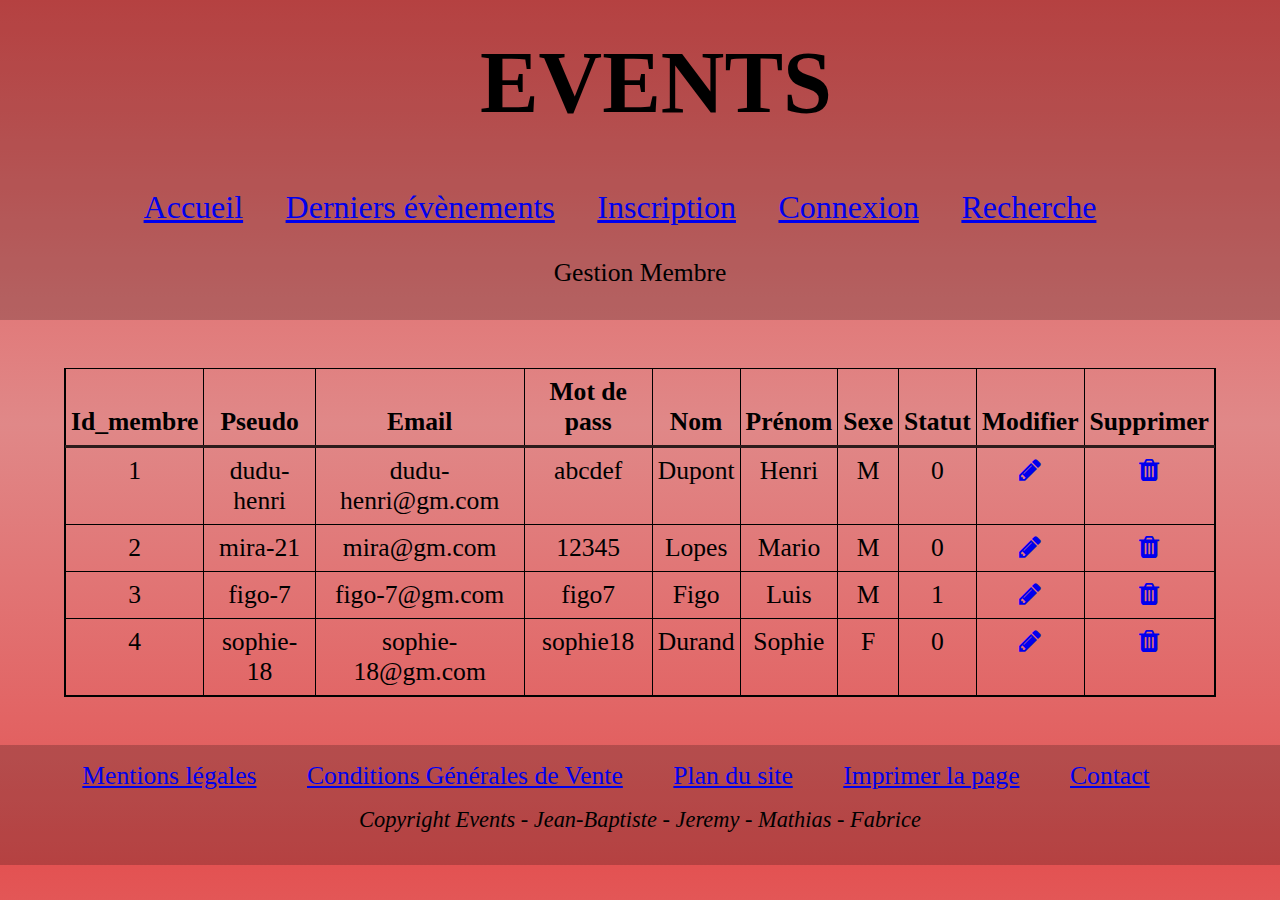
==== maquette_html/gestion_membre.html @ 63a2fde2 "premiere version" ====
<!DOCTYPE html>
<html lang="fr">
    <head>
        <meta charset="utf-8">
        <title>Events - Gestion Membre</title>
        <link rel="stylesheet" href="https://maxcdn.bootstrapcdn.com/font-awesome/4.5.0/css/font-awesome.min.css">
        <link rel="stylesheet" type="text/css" href="css/style.css">
    </head>

    <body>
    <header>

        <!-- Menu de navigation pour le format smartphone -->
        <nav id="mobile_nav">
            <h1>Events</h1>
            <a href="#" title="Menu de navigation"><i class="fa fa-bars"></i></a>

            <ul id="nav_hide">
                <li><a href="index.html">Accueil</a></li>
                <li><a href="derniers_evenements.html">Derniers évènements</a></li>
                <li><a href="inscription.php">Inscription</a></li>
                <li><a href="connexion.html">Connexion</a></li>
                <li><a href="recherche.html">Recherche</a></li>
            </ul>
        </nav>

        <!-- Menu de navigation pour les formats tablette/desktop -->
        <nav id="main_nav">
            <h1>Events</h1>
            <ul>
                <li><a href="index.html">Accueil</a></li>
                <li><a href="derniers_evenements.html">Derniers évènements</a></li>
                <li><a href="inscription.php">Inscription</a></li>
                <li><a href="connexion.html">Connexion</a></li>
                <li><a href="recherche.html">Recherche</a></li>

            </ul>
        </nav>
        <p>Gestion Membre</p>
    </header>

    <!--Contenu principal-->
    <main id="manage_member_page">

        <table class="table table-responsive">
            <thead>
                <tr>
                    <th>Id_membre</th>
                    <th>Pseudo</th>
                    <th>Email</th>
                    <th>Mot de pass</th>
                    <th>Nom</th>
                    <th>Prénom</th>
                    <th>Sexe</th>
                    <th>Statut</th>
                    <th>Modifier</th>
                    <th>Supprimer</th>
                </tr>
            </thead>

            <tbody>
                <tr>
                    <td>1</td>
                    <td>dudu-henri</td>
                    <td>dudu-henri@gm.com</td>
                    <td>abcdef</td>
                    <td>Dupont</td>
                    <td>Henri</td>
                    <td>M</td>
                    <td>0</td>
                    <td><a href="#"><i class="fa fa-pencil"></i></a></td>
                    <td><a href="#"><i class="fa fa-trash"></i></a></td>
                </tr>
                <tr>
                    <td>2</td>
                    <td>mira-21</td>
                    <td>mira@gm.com</td>
                    <td>12345</td>
                    <td>Lopes</td>
                    <td>Mario</td>
                    <td>M</td>
                    <td>0</td>
                    <td><a href="#"><i class="fa fa-pencil"></i></a></td>
                    <td><a href="#"><i class="fa fa-trash"></i></a></td>
                </tr>
                <tr>
                    <td>3</td>
                    <td>figo-7</td>
                    <td>figo-7@gm.com</td>
                    <td>figo7</td>
                    <td>Figo</td>
                    <td>Luis</td>
                    <td>M</td>
                    <td>1</td>
                    <td><a href="#"><i class="fa fa-pencil"></i></a></td>
                    <td><a href="#"><i class="fa fa-trash"></i></a></td>
                </tr>
                <tr>
                    <td>4</td>
                    <td>sophie-18</td>
                    <td>sophie-18@gm.com</td>
                    <td>sophie18</td>
                    <td>Durand</td>
                    <td>Sophie</td>
                    <td>F</td>
                    <td>0</td>
                    <td><a href="#"><i class="fa fa-pencil"></i></a></td>
                    <td><a href="#"><i class="fa fa-trash"></i></a></td>
                </tr>

            </tbody>
        </table>

        <section>
            <article>
                <h4>Id_Membre :</h4>
                <p>1</p>

                <h4>Pseudo :</h4>
                <p>dudu-henri</p>

                <h4>Email :</h4>
                <p>dudu-henri@gm.com</p>

                <h4>Mot de pass :</h4>
                <p>abcdef</p>

                <h4>Nom :</h4>
                <p>Dupont</p>

                <h4>Prénom :</h4>
                <p>Henri</p>

                <h4>Sexe :</h4>
                <p>M</p>

                <h4>Statut :</h4>
                <p>0</p>

                <a href="#">Modifier</a>

                <a href="#">Supprimer</a>
            </article>

            <span></span>

            <article>
                <h4>Id_Membre :</h4>
                <p>2</p>

                <h4>Pseudo :</h4>
                <p>mira-21</p>

                <h4>Email :</h4>
                <p>mira@gm.com</p>

                <h4>Mot de pass :</h4>
                <p>12345</p>

                <h4>Nom :</h4>
                <p>Lopes</p>

                <h4>Prénom :</h4>
                <p>Mario</p>

                <h4>Sexe :</h4>
                <p>M</p>

                <h4>Statut :</h4>
                <p>0</p>

                <a href="#">Modifier</a>

                <a href="#">Supprimer</a>
            </article>

            <span></span>

            <article>
                <h4>Id_Membre :</h4>
                <p>3</p>

                <h4>Pseudo :</h4>
                <p>figo-7</p>

                <h4>Email :</h4>
                <p>figo-7@gm.com</p>

                <h4>Mot de pass :</h4>
                <p>figo7</p>

                <h4>Nom :</h4>
                <p>Figo</p>

                <h4>Prénom :</h4>
                <p>Luis</p>

                <h4>Sexe :</h4>
                <p>M</p>

                <h4>Statut :</h4>
                <p>1</p>

                <a href="#">Modifier</a>

                <a href="#">Supprimer</a>
            </article>

            <span></span>

            <article>
                <h4>Id_Membre :</h4>
                <p>4</p>

                <h4>Pseudo :</h4>
                <p>sophie-18</p>

                <h4>Email :</h4>
                <p>sophie-18@gm.com</p>

                <h4>Mot de pass :</h4>
                <p>sophie18</p>

                <h4>Nom :</h4>
                <p>Durand</p>

                <h4>Prénom :</h4>
                <p>Sophie</p>

                <h4>Sexe :</h4>
                <p>F</p>

                <h4>Statut :</h4>
                <p>0</p>

                <a href="#">Modifier</a>

                <a href="#">Supprimer</a>
            </article>

        </section>

    </main>
        <!--Pied de page-->
        <footer>
            <ul>
                <li><a href="#">Mentions légales</a></li>
                <li><a href="#">Conditions Générales de Vente</a></li>
                <li><a href="#">Plan du site</a></li>
                <li><a href="#">Imprimer la page</a></li>
                <li><a href="#">Contact</a></li>
            </ul>
            <em>Copyright Events - Jean-Baptiste - Jeremy - Mathias - Fabrice</em>
        </footer>

    <!-- jQuery -->
    <script src="https://code.jquery.com/jquery-1.12.3.min.js" integrity="sha256-aaODHAgvwQW1bFOGXMeX+pC4PZIPsvn2h1sArYOhgXQ=" crossorigin="anonymous"></script>
    <!-- JS -->
    <script type="text/javascript" src="js/script.js" ></script>
    </body>
</html>
---- maquette_html/css/style.css ----
/* IMPORT des polices de Google Fonts */
@import url(https://fonts.googleapis.com/css?family=Yantramanav:400,500,700);
@import url(https://fonts.googleapis.com/css?family=Kite+One);

/* RESET des styles imposés par les navigateurs */
*
{
	margin: 0;
	padding: 0;
}

/* Styles GENERALES de la page */

body
{
	text-align: center;
	font-size: 62.5%;

	/* Permalink - use to edit and share this gradient: http://colorzilla.com/gradient-editor/#e35252+0,e08888+49,e35252+100 */
	background: rgb(227, 82, 82), url('../img/node-overlay-grey.png'); /* Old browsers */
	background: -moz-linear-gradient(top, rgba(227, 82, 82, 1) 0%, rgba(224, 136, 136, 1) 49%, rgba(227, 82, 82, 1) 100%), url('../img/node-overlay-grey.png'); /* FF3.6-15 */
	background: -webkit-linear-gradient(top, rgba(227, 82, 82, 1) 0%, rgba(224, 136, 136, 1) 49%, rgba(227, 82, 82, 1) 100%), url('../img/node-overlay-grey.png'); /* Chrome10-25,Safari5.1-6 */
	background: linear-gradient(to bottom, rgba(227, 82, 82, 1) 0%, rgba(224, 136, 136, 1) 49%, rgba(227, 82, 82, 1) 100%), url('../img/node-overlay-grey.png'); /* W3C, IE10+, FF16+, Chrome26+, Opera12+, Safari7+ */
	filter: progid:DXImageTransform.Microsoft.gradient(startColorstr='#e35252', endColorstr='#e35252', GradientType=0); /* IE6-9 */
}

li{
	list-style-type: none;
}








/*
													HEADER
*/

header{
background-color: rgba(0, 0, 0, 0.2);
margin-bottom: 3rem;
width: 100%;
}

h1{
	text-transform: uppercase;
	font-size: 3rem;
	display: inline-block;
	float: left;
	margin-top: 2rem;
	margin-left: 2rem;
}

h1~a{
	font-size: 3rem;
	float: right;
	margin-right: 2rem;
	margin-top: 2rem;
	margin-bottom: 1rem;
}

header p{
	clear: both;
	font-size: 1.2rem;
	padding: 2rem;
}

#nav_hide{
	display: none;
	clear: both;
	border-top: .2rem solid black;
	text-transform: uppercase;
	padding-top: 1rem;
}

#main_nav{
	display: none;
}

#mobile_nav li{
	font-size: 1.4rem;
	margin-top: .5rem;
}

/* Format TABLETTE */

@media screen and (min-width: 700px){

	#mobile_nav{
		display: none;
	}

	#main_nav{
		display: inherit;
	}

	h1{
		font-size: 4rem;
		float: none;
		margin: none;
	}

	#main_nav li{
		display: inline-block;
		margin-top: 3.5rem;
		font-size: 1.5rem;
	}

	#main_nav a{
		margin-right: 1rem;
	}

	header p{
		font-size: 1.4rem;
	}
}

/* Format DESKTOP et PLUS */

@media screen and (min-width: 1024px){

	h1{
		font-size: 5.5rem;
	}

	#main_nav li{
		font-size: 2rem;
	}

	#main_nav a{
		margin-right: 2.5rem;
	}

	header p{
		font-size: 1.6rem;
		width: 90%;
		margin: auto;
	}
}










/*
												FOOTER
*/

footer{
	background-color: rgba(0, 0, 0, 0.2);
	margin-top: 3rem;
	padding-bottom: 1rem;
	width: 100%;
}

footer ul{
	margin: 0 .5rem;
	padding: 1rem 0;
}

footer li{
	display: inline-block;
	margin-right: 1rem;
	font-size: 1.2rem;
}

/* Retrait du lien pour imprimer la page */
footer li:nth-child(4){
	display: none;
}

footer em{
	font-size: 1rem;
}

/* Format TABLETTE */

@media screen and (min-width: 700px){

	footer{
		padding-bottom: 1.5rem;
	}

	footer li{
		font-size: 1.4rem;
	}

	footer a{
		margin-right: 1rem;
	}

	footer em{
		font-size: 1.2rem;
	}
}

/* Format DESKTOP et PLUS */

@media screen and (min-width: 1024px){

	footer{
		padding-bottom: 2rem;
	}

	footer li{
		font-size: 1.6rem;
	}

	/* Ajout du lien pour imprimer la page */
	footer li:nth-child(4){
		display: inline-block;
	}

	footer a{
		margin-right: 2rem;
	}

	footer em{
		font-size: 1.4rem;
	}

}








/*
												Page INDEX
*/

#index_page{
	width: 90%;
	margin: auto;
}

#index_page h2{
	font-size: 2rem;
}

#index_page section{
	border: .2rem solid black;
	border-radius: .2rem;
	-webkit-border-radius: .2rem;
	-moz-border-radius: .2rem;
	margin: 2rem auto;
	padding: 1rem;
}

#index_page section p{
	font-size: 1.2rem;
}

#index_page section h3{
	font-size: 1.8rem;
}

.index_img{
	width: 90%;
	height: 15rem;
	margin: 2rem auto;
}

.index_img img{
	height: 100%;
	width: 100%;
	margin: 1rem auto;
}

#index_page section a{
	display: inline-block;
	margin: 1rem .5rem;
}

#index_page i~span{
	display: block;
	font-size: 1rem;
}

.fa-info-circle, .fa-sign-in, .fa-check-circle, .fa-commenting-o{
	font-size: 2.5rem;
}


/* Format TABLETTE */

@media screen and (min-width:700px) {

	#index_page h2{
		font-size: 2.2rem;
	}

	#index_page section p{
		font-size: 1.4rem;
	}

	#index_page section h3{
		font-size: 2rem;
	}

	.index_img{
		height: 24rem;
	}

	#index_page section a{
		margin: 1.2rem 2rem;
	}

	#index_page i~span{
		font-size: 1.2rem;
	}

	.fa-info-circle, .fa-sign-in, .fa-check-circle, .fa-commenting-o{
		font-size: 3.5rem;
	}

}

/* Format DESKTOP et PLUS */

@media screen and (min-width:1024px) {

	#index_page h2{
		font-size: 2.4rem;
	}

	#index_page section{
		display: inline-block;
		width: 40%;
		margin: 1rem;
	}

	#index_page section p{
		font-size: 1.6rem;
	}

	#index_page section h3{
		font-size: 2.2rem;
	}

	#index_page section a{
		margin: 1rem .8rem;
	}

	#index_page i~span{
		display: block;
		font-size: 1.2rem;
	}

	.fa-info-circle, .fa-sign-in, .fa-check-circle, .fa-commenting-o{
		font-size: 3.5rem;
	}

}








/*
												Page RECHERCHE
*/

#search_page{
	width: 90%;
	margin: auto;
	padding-bottom: 8%;
}

#search_page form{
	width:90%;
	margin: auto;
}

#search_page input{
	display: block;
	margin: 1rem auto;
	padding: .5rem;
	font-size: 1.2rem;
	border: none;
	border-radius: .2rem;
}

#search_page label{
	font-size: 1rem;
}

#search_page h2{
	font-size: 2rem;
}

#search_page section{
	border: .2rem solid black;
	border-radius: .2rem;
	-webkit-border-radius: .2rem;
	-moz-border-radius: .2rem;
	margin: 2rem auto;
	padding: 1rem;
}

#search_page section p{
	font-size: 1.2rem;
}

#search_page section h3{
	font-size: 1.8rem;
}

.search_img{
	width: 90%;
	height: 15rem;
	margin: 2rem auto;
}

.search_img img{
	height: 100%;
	width: 100%;
	margin: 1rem auto;
}

#search_page section a{
	display: inline-block;
	margin: 1rem .5rem;
}

#search_page i~span{
	display: block;
	font-size: 1rem;
}

.fa-commenting-o{
	font-size: 2.5rem;
}

#search_page h2~em{
	display: block;
	font-size: 1rem;
}

[title="nouvelle recherche"]{
	display: block;
	font-size: 1.2rem;
	margin-top: 3rem;
}


/* Format TABLETTE */

@media screen and (min-width:700px) {

	#search_page{
		padding-bottom: 0;
	}

	#search_page input:not([type="submit"]){
		width: 50%;
		font-size: 1.4rem;
	}

	#search_page label{
		font-size: 1.2rem;
	}

	#search_page h2{
		font-size: 2.2rem;
	}

	#search_page section p{
		font-size: 1.4rem;
	}

	#search_page section h3{
		font-size: 2rem;
	}

	.search_img{
		height: 24rem;
	}

	#search_page section a{
		margin: 1.2rem 2rem;
	}

	#search_page i~span{
		font-size: 1.2rem;
	}

	.fa-commenting-o{
		font-size: 3.5rem;
	}

	[title="nouvelle recherche"]{
		font-size: 1.4rem;
	}

}

/* Format DESKTOP et PLUS */

@media screen and (min-width:1024px) {

	#search_page input:not([type="submit"]){
		font-size: 1.6rem;
		width: 40%;
	}

	#search_page input[type="submit"]{
		font-size: 1.6rem;
		margin-top: 2rem;
		padding: .8rem;
	}

	#search_page label{
		font-size: 1.4rem;
	}

	#search_page h2{
		font-size: 2.4rem;
	}

	#search_page section{
		display: inline-block;
		width: 40%;
		margin: 1rem;
	}

	#search_page section p{
		font-size: 1.6rem;
	}

	#search_page section h3{
		font-size: 2.2rem;
	}

	#search_page section a{
		margin: 1rem .8rem;
	}

	#search_page i~span{
		display: block;
		font-size: 1.2rem;
	}

	.fa-commenting-o{
		font-size: 3.5rem;
	}


	[title="nouvelle recherche"]{
		font-size: 1.6rem;
	}

}






/*
											Page DERNIERS EVENEMENTS
*/

#last_events_page{
	width: 90%;
	margin: auto;
}

#last_events_page h2{
	font-size: 2rem;
}

#last_events_page section{
	border: .2rem solid black;
	border-radius: .2rem;
	-webkit-border-radius: .2rem;
	-moz-border-radius: .2rem;
	margin: 2rem auto;
	padding: 1rem;
}

#last_events_page section p{
	font-size: 1.2rem;
}

#last_events_page section h3{
	font-size: 1.8rem;
}

.last_events_img{
	width: 90%;
	height: 15rem;
	margin: 2rem auto;
}

.last_events_img img{
	height: 100%;
	width: 100%;
	margin: 1rem auto;
}

#last_events_page section a{
	display: inline-block;
	margin: 1rem .5rem;
}

#last_events_page i~span{
	display: block;
	font-size: 1rem;
}

.fa-commenting-o{
	font-size: 2.5rem;
}


/* Format TABLETTE */

@media screen and (min-width:700px) {

	#last_events_page h2{
		font-size: 2.2rem;
	}

	#last_events_page section p{
		font-size: 1.4rem;
	}

	#last_events_page section h3{
		font-size: 2rem;
	}

	.last_events_img{
		height: 24rem;
	}

	#last_events_page section a{
		margin: 1.2rem 2rem;
	}

	#last_events_page i~span{
		font-size: 1.2rem;
	}

	.fa-commenting-o{
		font-size: 3.5rem;
	}

}

/* Format DESKTOP et PLUS */

@media screen and (min-width:1024px) {

	#last_events_page h2{
		font-size: 2.4rem;
	}

	#last_events_page section{
		display: inline-block;
		width: 40%;
		margin: 1rem;
	}

	#last_events_page section p{
		font-size: 1.6rem;
	}

	#last_events_page section h3{
		font-size: 2.2rem;
	}

	#last_events_page section a{
		margin: 1rem .8rem;
	}

	#last_events_page i~span{
		display: block;
		font-size: 1.2rem;
	}

	.fa-commenting-o{
		font-size: 3.5rem;
	}

}







/*
												Page CONNEXION
*/

#connexion_page{
	padding-bottom: 22%;
}

#connexion_page form{
	width:90%;
	margin: auto;
}

#connexion_page input{
	display: block;
	margin: 1rem auto;
	padding: .5rem;
	font-size: 1.2rem;
	border: none;
	border-radius: .2rem;
}

#connexion_page label{
	font-size: 1rem;
}

#connexion_page a{
	font-size: .8rem;
}

#connexion_page footer{
	position: absolute;
	bottom: 0;
}

/* Format TABLETTE */

@media screen and (min-width:700px) {

	#connexion_page{
		padding-bottom: 0;
	}

	#connexion_page input:not([type="submit"]){
		width: 50%;
		font-size: 1.4rem;
	}

	#connexion_page label{
		font-size: 1.2rem;
	}

	#connexion_page a{
		font-size: 1rem;
	}
}

/* Format DESKTOP et PLUS */

@media screen and (min-width:1024px) {

	#connexion_page input:not([type="submit"]) {
		font-size: 1.6rem;
		width: 40%;
	}

	#connexion_page input[type="submit"] {
		font-size: 1.6rem;
		margin-top: 2rem;
		padding: .8rem;
	}

	#connexion_page label {
		font-size: 1.4rem;
	}

	#connexion_page a{
		font-size: 1.2rem;
	}

}








/*
											Page CREER EVENEMENT
*/


#create_event_page form{
	width:90%;
	margin: auto;
}

#create_event_page h2{
	margin: 2rem auto;
	font-size: 1.4rem;
	width: 90%;
}

#create_event_page input, #create_event_page select{
	display: block;
	margin: 1rem auto;
	padding: .5rem;
	font-size: 1.2rem;
	border: none;
	border-radius: .2rem;
	width: 80%;
}

#create_event_page input[type="submit"] {
	width: 60%;
	font-size: 1rem;
	margin: 2rem auto 0 auto;
	padding: .4rem;
}

#create_event_page label{
	font-size: 1rem;
}

#create_event_page a{
	display: block;
	font-size: .8rem;
	margin-bottom: 1rem;
}

/* Format TABLETTE */

@media screen and (min-width:700px) {

	#create_event_page h2{
		margin: 2.2rem auto;
		font-size: 1.6rem;
	}

	#create_event_page input:not([type="submit"]), #create_event_page select{
		width: 50%;
		font-size: 1.4rem;
	}

	#create_event_page input[type="submit"] {
		width: 30%;
		font-size: 1.4rem;
		margin-top: 2rem;
		padding: .8rem;
	}

	#create_event_page label{
		font-size: 1.2rem;
	}

	#create_event_page a{
		font-size: 1rem;
	}
}

/* Format DESKTOP et PLUS */

@media screen and (min-width:1024px) {

	#create_event_page input:not([type="submit"]), #create_event_page select{
		font-size: 1.6rem;
		width: 40%;
	}

	#create_event_page input[type="submit"] {
		width: 30%;
		font-size: 1.6rem;
		margin-top: 2rem;
		padding: .8rem;
	}

	#create_event_page label {
		font-size: 1.4rem;
	}

	#create_event_page a{
		font-size: 1.2rem;
	}

}






/*
									Page PANIER(Recuperation du code depuis Bootstrap)
*/

#basket_page article p{
	font-size: 1.4rem;
}

#basket_page article h4{
	font-size: 1.6rem;
	margin-top: 2rem;
}

#basket_page article a{
	display: block;
	font-size: 1.2rem;
}

#basket_page article a:first-of-type{
	margin-top: 1.5rem;
}

#basket_page span{
	display: block;
	height: .2rem;
	background-color: white;
	width: 3rem;
	margin: 2rem auto;
}

#basket_page table, #basket_page form{
	display: none;
}

#basket_page div{
	border: .2rem solid black;
	border-radius: .2rem;
	margin: 2rem auto 0 auto;
	width: 50%;
}

#basket_page div h4{
	font-size: 1.6rem;
}

#basket_page div p{
	font-size: 1.4rem;
}

#basket_page div a{
	font-size: 1.2rem;
}

/* Format TABLETTE */

@media screen and (min-width:700px) {

	#basket_page section{
		display: none;
	}

	#basket_page table {
		display: inherit;
		border-collapse: collapse;
		border-spacing: 0;
		width: 90%;
		margin:0 auto 2rem auto;
	}

	#basket_page th, #basket_page td{
		font-size: 1rem;
	}

	.table > thead > tr > th,
	.table > tbody > tr > th,
	.table > thead > tr > td,
	.table > tbody > tr > td {
		padding-top: .5rem;
		padding-bottom: .5rem;
		vertical-align: top;
		border-top: .1rem solid rgba(0, 0, 0, .8);
	}
	.table > thead > tr > th {
		vertical-align: bottom;
		border-bottom: .2rem solid rgba(0, 0, 0, .8);
	}

	.table > thead > tr:first-child > th,
	.table > thead > tr:first-child > th,
	.table > thead:first-child > tr:first-child > th,
	.table > thead > tr:first-child > td,
	.table > thead > tr:first-child > td,
	.table > thead:first-child > tr:first-child > td {
		border-top: 0;
	}

	.table > tbody + tbody {
		border-top: .2rem solid rgba(0, 0, 0, .8);
	}

	#basket_page table td[class*="col-"],
	#basket_page table th[class*="col-"] {
		position: static;
		float: none;
		display: table-cell;
	}

	#basket_page td[colspan="7"]{
		text-align: left;
		border-top: .2rem solid black;
	}

	#basket_page td[colspan="7"]~td{
		border-top: .2rem solid black;
	}

	#basket_page input{
		display: block;
		margin: 1rem auto;
		padding: .5rem;
		font-size: 1.2rem;
		border: none;
		border-radius: .2rem;
	}

}

/* Format DESKTOP et PLUS */

@media screen and (min-width:1024px) {

	#basket_page th, #basket_page td{
		font-size: 1.6rem;
	}

	#basket_page input{
		font-size: 1.4rem;
	}

}


/*
									Page PROFIL
*/
#previewImage {
    width: 180px;
    height: 180px;
    background-position: center center;
    background-size: cover;
    -webkit-box-shadow: 0 0 1px 1px rgba(0, 0, 0, .3);
    display: inline-block;
}


.well-sm {
    border: 0.1rem solid aliceblue;
    margin: 0.2rem;
    padding: 0.3rem;
    border-radius: 4%;
    background-color: aliceblue;
}

h2 {
    margin-top: 2rem;
}

.form-group {
    padding: 0.3rem;
}

.list-add-events, .list-past-events {
	cursor: pointer;
    border: 0.1rem solid white;
    padding: 1rem 0;
    margin: 2rem auto;
    background-color: aliceblue;
    width: 60%;
}

.add-events, .past-events {
    width: 80%;
    margin: 1rem auto;
    display: none;
}

table, th, td {
    border: 1px solid black;
    border-collapse: collapse;

}
th, td {
    padding: 5px;
}










/*
									Page GESTION MEMBRE(Recuperation du code depuis Bootstrap)
*/

#manage_member_page article p{
	font-size: 1.4rem;
}

#manage_member_page article h4{
	font-size: 1.6rem;
	margin-top: 2rem;
}

#manage_member_page article a{
	display: block;
	font-size: 1.2rem;
}

#manage_member_page article a:first-of-type{
	margin-top: 1.5rem;
}

#manage_member_page span{
	display: block;
	height: .2rem;
	background-color: white;
	width: 3rem;
	margin: 2rem auto;
}

#manage_member_page table{
	display: none;
}

/* Format TABLETTE */

@media screen and (min-width:700px) {

	#manage_member_page section{
		display: none;
	}

	#manage_member_page table {
		display: inherit;
		border-collapse: collapse;
		border-spacing: 0;
		width: 90%;
		margin:0 auto 2rem auto;
	}

	#manage_member_page th, #manage_member_page td{
		font-size: 1rem;
	}

	.table > thead > tr > th,
	.table > tbody > tr > th,
	.table > thead > tr > td,
	.table > tbody > tr > td {
		padding-top: .5rem;
		padding-bottom: .5rem;
		vertical-align: top;
		border-top: .1rem solid rgba(0, 0, 0, .8);
	}
	.table > thead > tr > th {
		vertical-align: bottom;
		border-bottom: .2rem solid rgba(0, 0, 0, .8);
	}

	.table > thead > tr:first-child > th,
	.table > thead > tr:first-child > th,
	.table > thead:first-child > tr:first-child > th,
	.table > thead > tr:first-child > td,
	.table > thead > tr:first-child > td,
	.table > thead:first-child > tr:first-child > td {
		border-top: 0;
	}

	.table > tbody + tbody {
		border-top: .2rem solid rgba(0, 0, 0, .8);
	}

	#manage_member_page table td[class*="col-"],
	#manage_member_page table th[class*="col-"] {
		position: static;
		float: none;
		display: table-cell;
	}

	#manage_member_page td[colspan="4"]{
		text-align: left;
		border-top: .2rem solid black;
	}

	#manage_member_page td[colspan="4"]~td{
		border-top: .2rem solid black;
	}

	#manage_member_page input{
		display: block;
		margin: 1rem auto;
		padding: .5rem;
		font-size: 1.2rem;
		border: none;
		border-radius: .2rem;
	}

}

/* Format DESKTOP et PLUS */

@media screen and (min-width:1024px) {

	#manage_member_page th, #manage_member_page td{
		font-size: 1.6rem;
	}

	#manage_member_page input{
		font-size: 1.4rem;
	}

}

/*INSCRIPTION*/
#sky-form4 label {
	font-size: 2em;
}

#sky-form4 .form-control{
	margin:auto;
}
#sky-form4 .btn-u {
	border: 0;
	color: #fff;
	font-size: 14px;
	cursor: pointer;
	font-weight: 400;
	padding: 6px 13px;
	position: relative;
	background: #54D6B5;
	white-space: nowrap;
	display: inline-block;
	text-decoration: none;
}

#sectionPhotoProfil{
	position: relative;
	width: 20rem;
	height: 13rem;
}

#sectionPhotoProfil img{
	max-width: 100%;
}
#sky-form4{
	background-color: white;
	width: 50%;
	margin: auto;
}

#sky-form4 span{
	display: none;
}

.prev,.next,.switch,.day,.month,.year{
	cursor: pointer;
}
.datepicker table tr td span{
	display: block;
width: 23%;
height: 54px;
line-height: 54px;
float: left;
margin: 1%;
cursor: pointer;
border-radius: 4px;
}
#sectionPhotoProfil{
    width: 180px;
    height: 180px;
    background-position: center center;
    background-size: cover;
    -webkit-box-shadow: 0 0 1px 1px rgba(0, 0, 0, .3);
    display: inline-block;
}

/*CONTACT*/
#contactSection form{
    color:black;
        margin-top: 70px;
}

#contactSection form textarea {
    width: 100%;
    height: 100px;
}

#contactSection form label {
    float:left;
}

#contactSection img{
    width: 25%;
position: absolute;
left: 0;
}

#contactSection p{
    color:black;
    width: 80%;
    position: absolute;
    right: 0;
    top: 50px;

}
#contactSection .modal-content {
    border-radius: 15px;
}

 #contactSection .modal-header,.modal-footer{
    background-color: #5f5c5c;
}

#contactSection .modal-footer{
    border-bottom-left-radius:10px;
    border-bottom-right-radius:10px; 
}
#contactSection .modal-header{
    border-top-left-radius:10px;
    border-top-right-radius:10px; 
}

/*
Resolution d'ecran à 320px minimum
*/
@media screen and (max-width:320px) {
	
	#sky-form4{
	background-color: white;
	width: 100%;
	margin: auto;
	}
	#sectionPhotoProfil {
    position: relative;
    width: 16rem;
    height: 13rem;
	}
	#sandbox-container label{
		width: 16rem;
	}


}

@media screen and (min-width:320px) {
	
	#sky-form4{
	background-color: white;
	width: 100%;
	margin: auto;
	}
	#sectionPhotoProfil {
    position: relative;
    width: 16rem;
    height: 13rem;
	}
	#sandbox-container label{
		width: 100%;
	}


}
@media screen and (min-width:700px) {
	
	#sky-form4{
	background-color: white;
	width: 50%;
	margin: auto;
	}
	#sectionPhotoProfil {
    position: relative;
    width: 16rem;
    height: 13rem;
	}
	#sandbox-container label{
		width: 100%;
	}


}
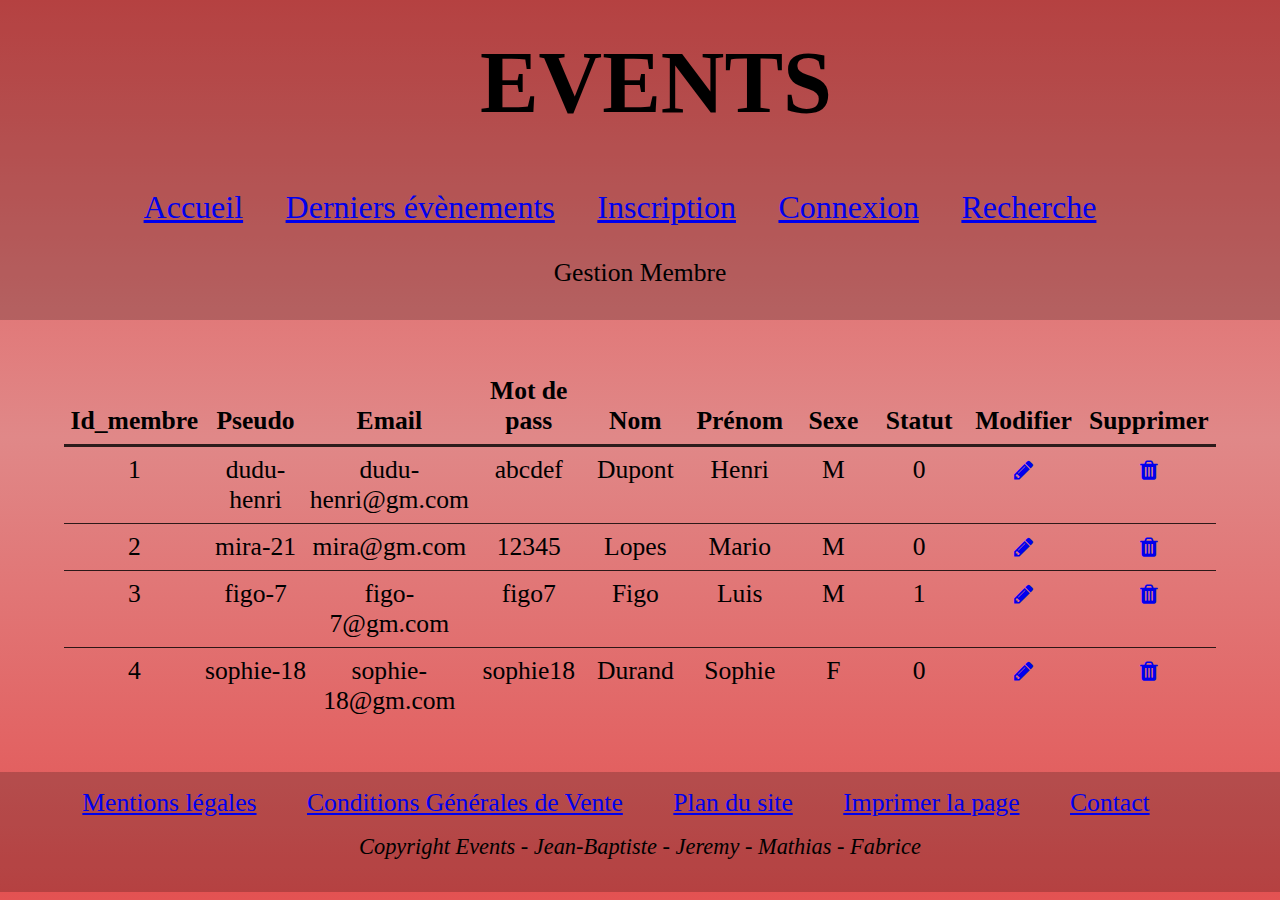
==== commit e64ea99d: "modif style" ====
--- a/maquette_html/gestion_membre.html
+++ b/maquette_html/gestion_membre.html
@@ -8,239 +8,237 @@
     </head>
 
     <body>
-    <header>
-
-        <!-- Menu de navigation pour le format smartphone -->
-        <nav id="mobile_nav">
-            <h1>Events</h1>
-            <a href="#" title="Menu de navigation"><i class="fa fa-bars"></i></a>
-
-            <ul id="nav_hide">
-                <li><a href="index.html">Accueil</a></li>
-                <li><a href="derniers_evenements.html">Derniers évènements</a></li>
-                <li><a href="inscription.php">Inscription</a></li>
-                <li><a href="connexion.html">Connexion</a></li>
-                <li><a href="recherche.html">Recherche</a></li>
-            </ul>
-        </nav>
-
-        <!-- Menu de navigation pour les formats tablette/desktop -->
-        <nav id="main_nav">
-            <h1>Events</h1>
-            <ul>
-                <li><a href="index.html">Accueil</a></li>
-                <li><a href="derniers_evenements.html">Derniers évènements</a></li>
-                <li><a href="inscription.php">Inscription</a></li>
-                <li><a href="connexion.html">Connexion</a></li>
-                <li><a href="recherche.html">Recherche</a></li>
-
-            </ul>
-        </nav>
-        <p>Gestion Membre</p>
-    </header>
-
-    <!--Contenu principal-->
-    <main id="manage_member_page">
-
-        <table class="table table-responsive">
-            <thead>
-                <tr>
-                    <th>Id_membre</th>
-                    <th>Pseudo</th>
-                    <th>Email</th>
-                    <th>Mot de pass</th>
-                    <th>Nom</th>
-                    <th>Prénom</th>
-                    <th>Sexe</th>
-                    <th>Statut</th>
-                    <th>Modifier</th>
-                    <th>Supprimer</th>
-                </tr>
-            </thead>
-
-            <tbody>
-                <tr>
-                    <td>1</td>
-                    <td>dudu-henri</td>
-                    <td>dudu-henri@gm.com</td>
-                    <td>abcdef</td>
-                    <td>Dupont</td>
-                    <td>Henri</td>
-                    <td>M</td>
-                    <td>0</td>
-                    <td><a href="#"><i class="fa fa-pencil"></i></a></td>
-                    <td><a href="#"><i class="fa fa-trash"></i></a></td>
-                </tr>
-                <tr>
-                    <td>2</td>
-                    <td>mira-21</td>
-                    <td>mira@gm.com</td>
-                    <td>12345</td>
-                    <td>Lopes</td>
-                    <td>Mario</td>
-                    <td>M</td>
-                    <td>0</td>
-                    <td><a href="#"><i class="fa fa-pencil"></i></a></td>
-                    <td><a href="#"><i class="fa fa-trash"></i></a></td>
-                </tr>
-                <tr>
-                    <td>3</td>
-                    <td>figo-7</td>
-                    <td>figo-7@gm.com</td>
-                    <td>figo7</td>
-                    <td>Figo</td>
-                    <td>Luis</td>
-                    <td>M</td>
-                    <td>1</td>
-                    <td><a href="#"><i class="fa fa-pencil"></i></a></td>
-                    <td><a href="#"><i class="fa fa-trash"></i></a></td>
-                </tr>
-                <tr>
-                    <td>4</td>
-                    <td>sophie-18</td>
-                    <td>sophie-18@gm.com</td>
-                    <td>sophie18</td>
-                    <td>Durand</td>
-                    <td>Sophie</td>
-                    <td>F</td>
-                    <td>0</td>
-                    <td><a href="#"><i class="fa fa-pencil"></i></a></td>
-                    <td><a href="#"><i class="fa fa-trash"></i></a></td>
-                </tr>
-
-            </tbody>
-        </table>
-
-        <section>
-            <article>
-                <h4>Id_Membre :</h4>
-                <p>1</p>
-
-                <h4>Pseudo :</h4>
-                <p>dudu-henri</p>
-
-                <h4>Email :</h4>
-                <p>dudu-henri@gm.com</p>
-
-                <h4>Mot de pass :</h4>
-                <p>abcdef</p>
-
-                <h4>Nom :</h4>
-                <p>Dupont</p>
-
-                <h4>Prénom :</h4>
-                <p>Henri</p>
-
-                <h4>Sexe :</h4>
-                <p>M</p>
-
-                <h4>Statut :</h4>
-                <p>0</p>
-
-                <a href="#">Modifier</a>
-
-                <a href="#">Supprimer</a>
-            </article>
-
-            <span></span>
-
-            <article>
-                <h4>Id_Membre :</h4>
-                <p>2</p>
-
-                <h4>Pseudo :</h4>
-                <p>mira-21</p>
-
-                <h4>Email :</h4>
-                <p>mira@gm.com</p>
-
-                <h4>Mot de pass :</h4>
-                <p>12345</p>
-
-                <h4>Nom :</h4>
-                <p>Lopes</p>
-
-                <h4>Prénom :</h4>
-                <p>Mario</p>
-
-                <h4>Sexe :</h4>
-                <p>M</p>
-
-                <h4>Statut :</h4>
-                <p>0</p>
-
-                <a href="#">Modifier</a>
-
-                <a href="#">Supprimer</a>
-            </article>
-
-            <span></span>
-
-            <article>
-                <h4>Id_Membre :</h4>
-                <p>3</p>
-
-                <h4>Pseudo :</h4>
-                <p>figo-7</p>
-
-                <h4>Email :</h4>
-                <p>figo-7@gm.com</p>
-
-                <h4>Mot de pass :</h4>
-                <p>figo7</p>
-
-                <h4>Nom :</h4>
-                <p>Figo</p>
-
-                <h4>Prénom :</h4>
-                <p>Luis</p>
-
-                <h4>Sexe :</h4>
-                <p>M</p>
-
-                <h4>Statut :</h4>
-                <p>1</p>
-
-                <a href="#">Modifier</a>
-
-                <a href="#">Supprimer</a>
-            </article>
-
-            <span></span>
-
-            <article>
-                <h4>Id_Membre :</h4>
-                <p>4</p>
-
-                <h4>Pseudo :</h4>
-                <p>sophie-18</p>
-
-                <h4>Email :</h4>
-                <p>sophie-18@gm.com</p>
-
-                <h4>Mot de pass :</h4>
-                <p>sophie18</p>
-
-                <h4>Nom :</h4>
-                <p>Durand</p>
-
-                <h4>Prénom :</h4>
-                <p>Sophie</p>
-
-                <h4>Sexe :</h4>
-                <p>F</p>
-
-                <h4>Statut :</h4>
-                <p>0</p>
-
-                <a href="#">Modifier</a>
-
-                <a href="#">Supprimer</a>
-            </article>
-
-        </section>
-
-    </main>
+        <header>
+            <!-- Menu de navigation pour le format smartphone -->
+            <nav id="mobile_nav">
+                <h1>Events</h1>
+                <a href="#" title="Menu de navigation"><i class="fa fa-bars"></i></a>
+
+                <ul id="nav_hide">
+                    <li><a href="index.html">Accueil</a></li>
+                    <li><a href="derniers_evenements.html">Derniers évènements</a></li>
+                    <li><a href="inscription.php">Inscription</a></li>
+                    <li><a href="connexion.html">Connexion</a></li>
+                    <li><a href="recherche.html">Recherche</a></li>
+                </ul>
+            </nav>
+
+            <!-- Menu de navigation pour les formats tablette/desktop -->
+            <nav id="main_nav">
+                <h1>Events</h1>
+                <ul>
+                    <li><a href="index.html">Accueil</a></li>
+                    <li><a href="derniers_evenements.html">Derniers évènements</a></li>
+                    <li><a href="inscription.php">Inscription</a></li>
+                    <li><a href="connexion.html">Connexion</a></li>
+                    <li><a href="recherche.html">Recherche</a></li>
+                </ul>
+            </nav>
+            <p>Gestion Membre</p>
+        </header>
+
+        <!--Contenu principal-->
+        <main id="manage_member_page">
+
+            <table class="table">
+                <thead>
+                    <tr>
+                        <th>Id_membre</th>
+                        <th>Pseudo</th>
+                        <th>Email</th>
+                        <th>Mot de pass</th>
+                        <th>Nom</th>
+                        <th>Prénom</th>
+                        <th>Sexe</th>
+                        <th>Statut</th>
+                        <th>Modifier</th>
+                        <th>Supprimer</th>
+                    </tr>
+                </thead>
+
+                <tbody>
+                    <tr>
+                        <td>1</td>
+                        <td>dudu-henri</td>
+                        <td>dudu-henri@gm.com</td>
+                        <td>abcdef</td>
+                        <td>Dupont</td>
+                        <td>Henri</td>
+                        <td>M</td>
+                        <td>0</td>
+                        <td><a href="#"><i class="fa fa-pencil"></i></a></td>
+                        <td><a href="#"><i class="fa fa-trash"></i></a></td>
+                    </tr>
+                    <tr>
+                        <td>2</td>
+                        <td>mira-21</td>
+                        <td>mira@gm.com</td>
+                        <td>12345</td>
+                        <td>Lopes</td>
+                        <td>Mario</td>
+                        <td>M</td>
+                        <td>0</td>
+                        <td><a href="#"><i class="fa fa-pencil"></i></a></td>
+                        <td><a href="#"><i class="fa fa-trash"></i></a></td>
+                    </tr>
+                    <tr>
+                        <td>3</td>
+                        <td>figo-7</td>
+                        <td>figo-7@gm.com</td>
+                        <td>figo7</td>
+                        <td>Figo</td>
+                        <td>Luis</td>
+                        <td>M</td>
+                        <td>1</td>
+                        <td><a href="#"><i class="fa fa-pencil"></i></a></td>
+                        <td><a href="#"><i class="fa fa-trash"></i></a></td>
+                    </tr>
+                    <tr>
+                        <td>4</td>
+                        <td>sophie-18</td>
+                        <td>sophie-18@gm.com</td>
+                        <td>sophie18</td>
+                        <td>Durand</td>
+                        <td>Sophie</td>
+                        <td>F</td>
+                        <td>0</td>
+                        <td><a href="#"><i class="fa fa-pencil"></i></a></td>
+                        <td><a href="#"><i class="fa fa-trash"></i></a></td>
+                    </tr>
+
+                </tbody>
+            </table>
+
+            <section>
+                <article>
+                    <h4>Id_Membre :</h4>
+                    <p>1</p>
+
+                    <h4>Pseudo :</h4>
+                    <p>dudu-henri</p>
+
+                    <h4>Email :</h4>
+                    <p>dudu-henri@gm.com</p>
+
+                    <h4>Mot de pass :</h4>
+                    <p>abcdef</p>
+
+                    <h4>Nom :</h4>
+                    <p>Dupont</p>
+
+                    <h4>Prénom :</h4>
+                    <p>Henri</p>
+
+                    <h4>Sexe :</h4>
+                    <p>M</p>
+
+                    <h4>Statut :</h4>
+                    <p>0</p>
+
+                    <a href="#">Modifier</a>
+
+                    <a href="#">Supprimer</a>
+                </article>
+
+                <span></span>
+
+                <article>
+                    <h4>Id_Membre :</h4>
+                    <p>2</p>
+
+                    <h4>Pseudo :</h4>
+                    <p>mira-21</p>
+
+                    <h4>Email :</h4>
+                    <p>mira@gm.com</p>
+
+                    <h4>Mot de pass :</h4>
+                    <p>12345</p>
+
+                    <h4>Nom :</h4>
+                    <p>Lopes</p>
+
+                    <h4>Prénom :</h4>
+                    <p>Mario</p>
+
+                    <h4>Sexe :</h4>
+                    <p>M</p>
+
+                    <h4>Statut :</h4>
+                    <p>0</p>
+
+                    <a href="#">Modifier</a>
+
+                    <a href="#">Supprimer</a>
+                </article>
+
+                <span></span>
+
+                <article>
+                    <h4>Id_Membre :</h4>
+                    <p>3</p>
+
+                    <h4>Pseudo :</h4>
+                    <p>figo-7</p>
+
+                    <h4>Email :</h4>
+                    <p>figo-7@gm.com</p>
+
+                    <h4>Mot de pass :</h4>
+                    <p>figo7</p>
+
+                    <h4>Nom :</h4>
+                    <p>Figo</p>
+
+                    <h4>Prénom :</h4>
+                    <p>Luis</p>
+
+                    <h4>Sexe :</h4>
+                    <p>M</p>
+
+                    <h4>Statut :</h4>
+                    <p>1</p>
+
+                    <a href="#">Modifier</a>
+
+                    <a href="#">Supprimer</a>
+                </article>
+
+                <span></span>
+
+                <article>
+                    <h4>Id_Membre :</h4>
+                    <p>4</p>
+
+                    <h4>Pseudo :</h4>
+                    <p>sophie-18</p>
+
+                    <h4>Email :</h4>
+                    <p>sophie-18@gm.com</p>
+
+                    <h4>Mot de pass :</h4>
+                    <p>sophie18</p>
+
+                    <h4>Nom :</h4>
+                    <p>Durand</p>
+
+                    <h4>Prénom :</h4>
+                    <p>Sophie</p>
+
+                    <h4>Sexe :</h4>
+                    <p>F</p>
+
+                    <h4>Statut :</h4>
+                    <p>0</p>
+
+                    <a href="#">Modifier</a>
+
+                    <a href="#">Supprimer</a>
+                </article>
+
+            </section>
+
+        </main>
         <!--Pied de page-->
         <footer>
             <ul>
--- a/maquette_html/css/style.css
+++ b/maquette_html/css/style.css
@@ -179,6 +179,13 @@
 
 footer em{
 	font-size: 1rem;
+}
+
+#backTop{
+	font-size: 1rem;
+	background-color: rgba(0, 0, 0, .8);
+	border-radius: .2rem;
+	padding: .5rem;
 }
 
 /* Format TABLETTE */
@@ -1061,7 +1068,7 @@
     background-color: aliceblue;
 }
 
-h2 {
+#profil h2 {
     margin-top: 2rem;
 }
 
@@ -1084,12 +1091,12 @@
     display: none;
 }
 
-table, th, td {
+#profil table, #profil th, #profil td {
     border: 1px solid black;
     border-collapse: collapse;
-
-}
-th, td {
+}
+
+#profil th, #profil td {
     padding: 5px;
 }
 
@@ -1149,63 +1156,25 @@
 		border-collapse: collapse;
 		border-spacing: 0;
 		width: 90%;
-		margin:0 auto 2rem auto;
+		margin: auto;
 	}
 
 	#manage_member_page th, #manage_member_page td{
 		font-size: 1rem;
-	}
-
-	.table > thead > tr > th,
-	.table > tbody > tr > th,
-	.table > thead > tr > td,
+		width: 10rem;
+	}
+
 	.table > tbody > tr > td {
 		padding-top: .5rem;
 		padding-bottom: .5rem;
-		vertical-align: top;
 		border-top: .1rem solid rgba(0, 0, 0, .8);
 	}
 	.table > thead > tr > th {
-		vertical-align: bottom;
 		border-bottom: .2rem solid rgba(0, 0, 0, .8);
 	}
 
-	.table > thead > tr:first-child > th,
-	.table > thead > tr:first-child > th,
-	.table > thead:first-child > tr:first-child > th,
-	.table > thead > tr:first-child > td,
-	.table > thead > tr:first-child > td,
-	.table > thead:first-child > tr:first-child > td {
-		border-top: 0;
-	}
-
-	.table > tbody + tbody {
-		border-top: .2rem solid rgba(0, 0, 0, .8);
-	}
-
-	#manage_member_page table td[class*="col-"],
-	#manage_member_page table th[class*="col-"] {
-		position: static;
-		float: none;
-		display: table-cell;
-	}
-
-	#manage_member_page td[colspan="4"]{
-		text-align: left;
-		border-top: .2rem solid black;
-	}
-
-	#manage_member_page td[colspan="4"]~td{
-		border-top: .2rem solid black;
-	}
-
-	#manage_member_page input{
-		display: block;
-		margin: 1rem auto;
-		padding: .5rem;
+	.fa-pencil, .fa-trash{
 		font-size: 1.2rem;
-		border: none;
-		border-radius: .2rem;
 	}
 
 }
@@ -1216,9 +1185,10 @@
 
 	#manage_member_page th, #manage_member_page td{
 		font-size: 1.6rem;
-	}
-
-	#manage_member_page input{
+		width: 12rem;
+	}
+
+	.fa-pencil, .fa-trash{
 		font-size: 1.4rem;
 	}
 
@@ -1270,13 +1240,13 @@
 }
 .datepicker table tr td span{
 	display: block;
-width: 23%;
-height: 54px;
-line-height: 54px;
-float: left;
-margin: 1%;
-cursor: pointer;
-border-radius: 4px;
+	width: 23%;
+	height: 54px;
+	line-height: 54px;
+	float: left;
+	margin: 1%;
+	cursor: pointer;
+	border-radius: 4px;
 }
 #sectionPhotoProfil{
     width: 180px;
@@ -1320,7 +1290,7 @@
     border-radius: 15px;
 }
 
- #contactSection .modal-header,.modal-footer{
+#contactSection .modal-header,.modal-footer{
     background-color: #5f5c5c;
 }
 
@@ -1339,34 +1309,37 @@
 @media screen and (max-width:320px) {
 	
 	#sky-form4{
-	background-color: white;
-	width: 100%;
-	margin: auto;
-	}
+		background-color: white;
+		width: 100%;
+		margin: auto;
+	}
+
 	#sectionPhotoProfil {
-    position: relative;
-    width: 16rem;
-    height: 13rem;
-	}
+		position: relative;
+		width: 16rem;
+		height: 13rem;
+	}
+
 	#sandbox-container label{
 		width: 16rem;
 	}
-
 
 }
 
 @media screen and (min-width:320px) {
 	
 	#sky-form4{
-	background-color: white;
-	width: 100%;
-	margin: auto;
-	}
+		background-color: white;
+		width: 100%;
+		margin: auto;
+	}
+
 	#sectionPhotoProfil {
-    position: relative;
-    width: 16rem;
-    height: 13rem;
-	}
+		position: relative;
+		width: 16rem;
+		height: 13rem;
+	}
+
 	#sandbox-container label{
 		width: 100%;
 	}
@@ -1376,20 +1349,21 @@
 @media screen and (min-width:700px) {
 	
 	#sky-form4{
-	background-color: white;
-	width: 50%;
-	margin: auto;
-	}
+		background-color: white;
+		width: 50%;
+		margin: auto;
+	}
+
 	#sectionPhotoProfil {
-    position: relative;
-    width: 16rem;
-    height: 13rem;
-	}
+		position: relative;
+		width: 16rem;
+		height: 13rem;
+	}
+
 	#sandbox-container label{
 		width: 100%;
 	}
 
-
-}
-
-
+}
+
+
